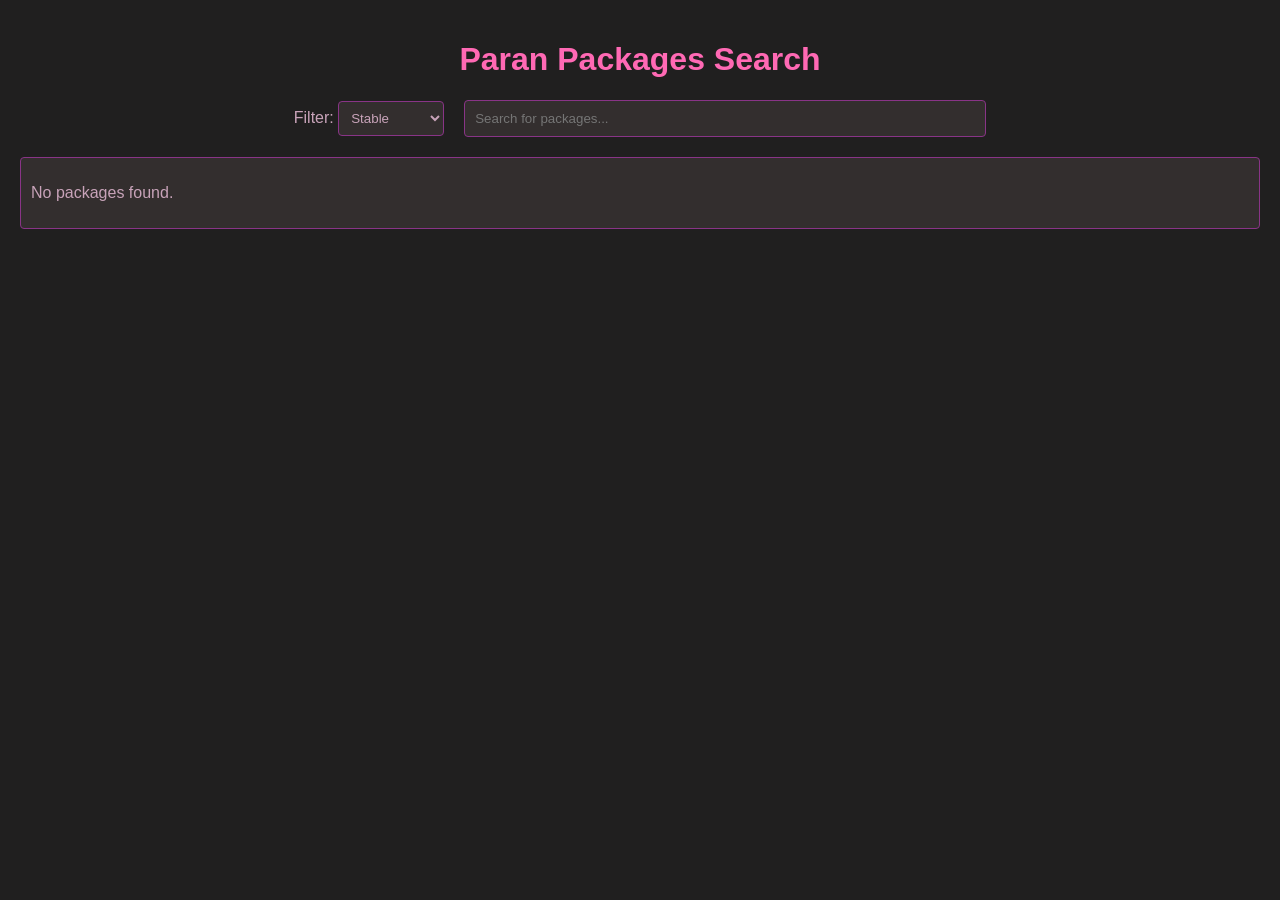
==== packages.html @ f6cc5c21 "init pweb" ====
<!doctype html>
<html lang="en">
<head>
  <meta charset="UTF-8" />
  <meta name="viewport" content="width=device-width, initial-scale=1.0" />
  <title>Paran Packages Search</title>
  <link href='/style.css' rel='stylesheet'>
</head>
<body>
  <h1>Paran Packages Search</h1>
  <div class="controls-container">
    <div class="filter-container">
      <label for="package-filter">Filter:</label>
      <select id="package-filter">
        <option value="stable">Stable</option>
        <option value="latest">Latest</option>
        <option value="community">Community</option>
      </select>
    </div>
    <input type="text" id="search-bar" placeholder="Search for packages...">
  </div>
  <div id="results-container"></div>
  <script defer type="text/javascript" src="/main.js"></script>
</body>
</html>
---- style.css ----
body {
  font-family: sans-serif;
  margin: 0;
  padding: 20px;
  background-color: #201f1f;
}

h1 {
  text-align: center;
  color: #ff69b4;
}

.controls-container {
  display: flex;
  justify-content: center;
  align-items: center;
  margin-bottom: 20px;
}

.filter-container {
  margin-right: 20px;
  color: #c8a3b9;
}

#package-filter {
  padding: 8px;
  border: 1px solid #893487;
  border-radius: 4px;
  background-color: #332e2e;
  color: #c8a3b9;
}

#search-bar {
  padding: 10px;
  width: 80%;
  max-width: 500px;
  background-color: #332e2e;
  border: 1px solid #893487;
  border-radius: 4px;
  color: #c8a3b9;
}

a {
  color: #c8a3b9;
}

#results-container {
  margin-top: 20px;
  padding: 10px;
  background-color: #332e2e;
  border: 1px solid #893487;
  border-radius: 4px;
  color: #c8a3b9;
  display: grid;
  gap: 20px; /* Spacing between grid items */
}

.package-item {
  padding: 10px;
  border: 2px solid #893487; /* Add border to all sides */
  /* From https://css.glass */
background: rgb(255, 105, 180, 0.25);
border-radius: 4px;
box-shadow: 0 4px 30px rgba(0, 0, 0, 0.1);
backdrop-filter: blur(20px);
-webkit-backdrop-filter: blur(20px);
}

.close-button {
  color: #c8a3b9;
  float: right;
  font-size: 28px;
  font-weight: bold;
}

/* Responsive grid for package items */
@media (min-width: 768px) {
  #results-container {
    grid-template-columns: repeat(auto-fit, minmax(300px, 1fr)); /* 2 or more columns on larger screens */
  }
}
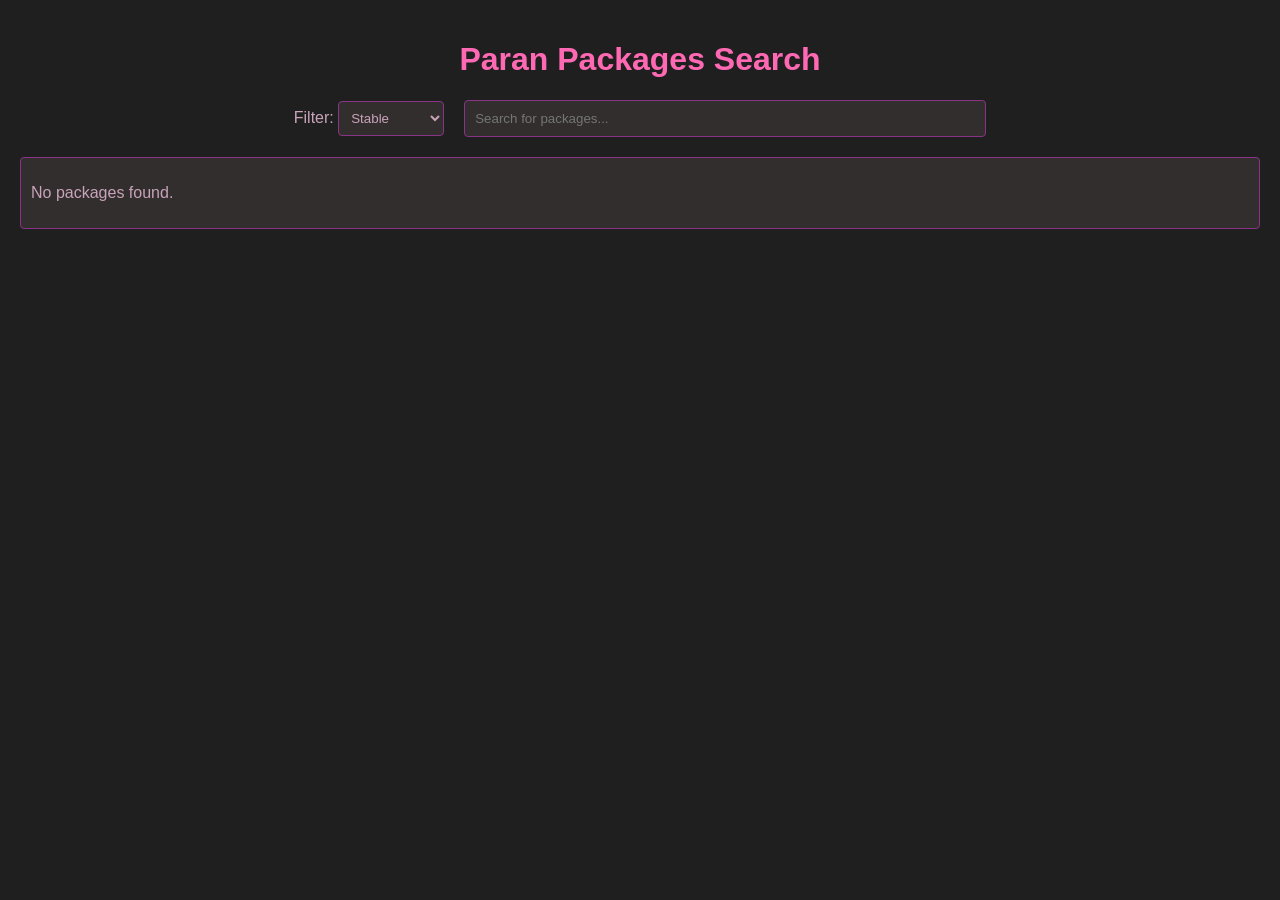
==== commit 3b0b7d49: "fix: packages href" ====
--- a/packages.html
+++ b/packages.html
@@ -4,7 +4,7 @@
   <meta charset="UTF-8" />
   <meta name="viewport" content="width=device-width, initial-scale=1.0" />
   <title>Paran Packages Search</title>
-  <link href='/style.css' rel='stylesheet'>
+  <link href='style.css' rel='stylesheet'>
 </head>
 <body>
   <h1>Paran Packages Search</h1>
@@ -20,6 +20,6 @@
     <input type="text" id="search-bar" placeholder="Search for packages...">
   </div>
   <div id="results-container"></div>
-  <script defer type="text/javascript" src="/main.js"></script>
+  <script defer type="text/javascript" src="main.js"></script>
 </body>
 </html>
